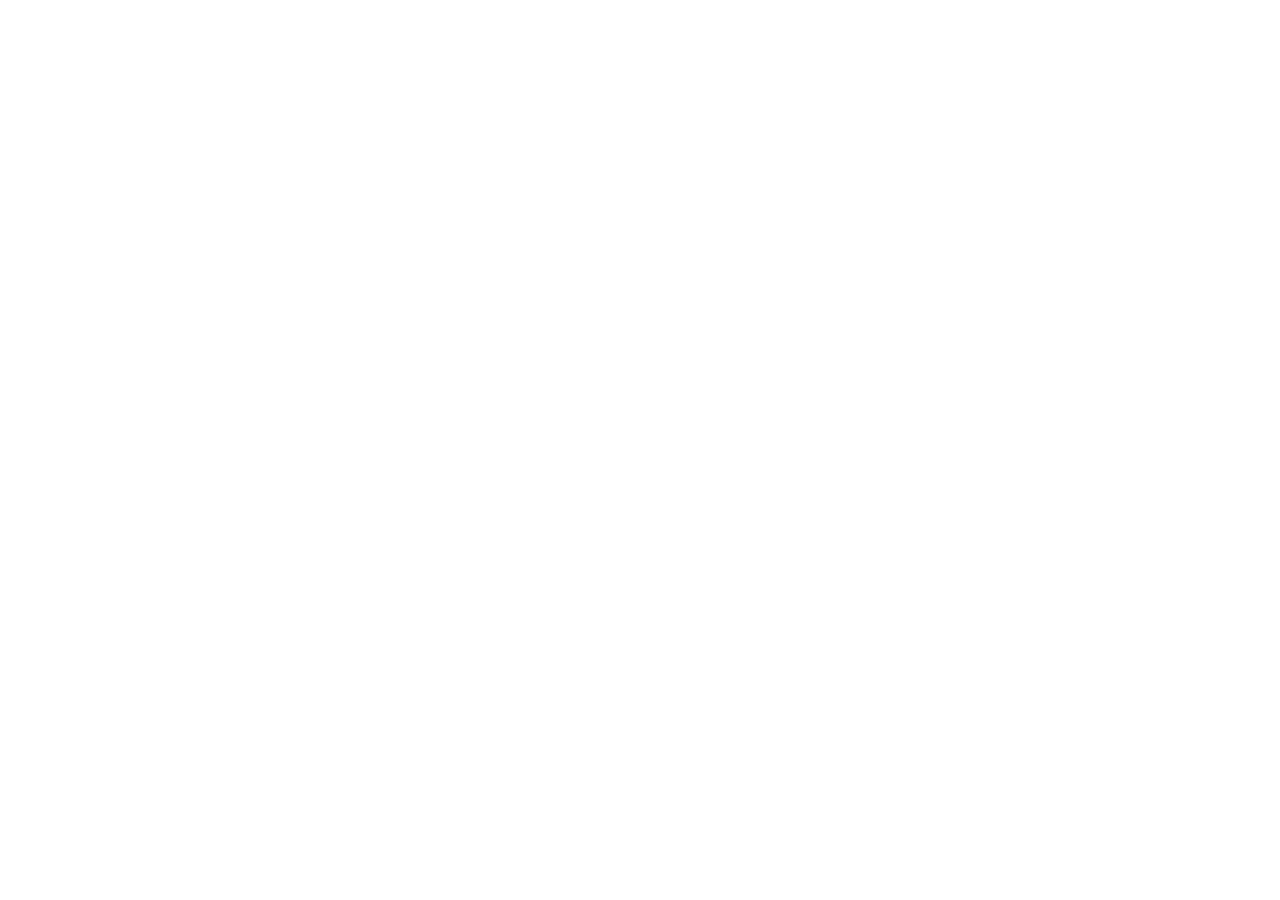
==== index.html @ b7463f8b "Add files via upload" ====
<!DOCTYPE html>
<html>
	<head>
		<meta charset="utf-8">
	    <meta name="viewport" content="width=device-width, initial-scale=1.0">
	    <link href="images/FavIcon48.png" rel="shortcut icon" />
		<title>TB - SAP Entwicklung und Beratung</title>
		<script id="sap-ui-bootstrap"
				src="https://sapui5.hana.ondemand.com/resources/sap-ui-core.js"
				data-sap-ui-theme="sap_fiori_3"
				data-sap-ui-resourceroots='{"Homepage.Homepage": "./"}'
				data-sap-ui-compatVersion="edge"
				data-sap-ui-oninit="module:sap/ui/core/ComponentSupport"
				data-sap-ui-async="true"
				data-sap-ui-frameOptions="trusted">
		</script>
	</head>
	<body class="sapUiBody">
		<div	data-sap-ui-component 
				data-name="Homepage.Homepage" 
				data-id="container" 
				data-settings='{"id" : "Homepage"}'>
		</div>
	</body>
</html>

<!-- src="resources/sap-ui-core.js" -->
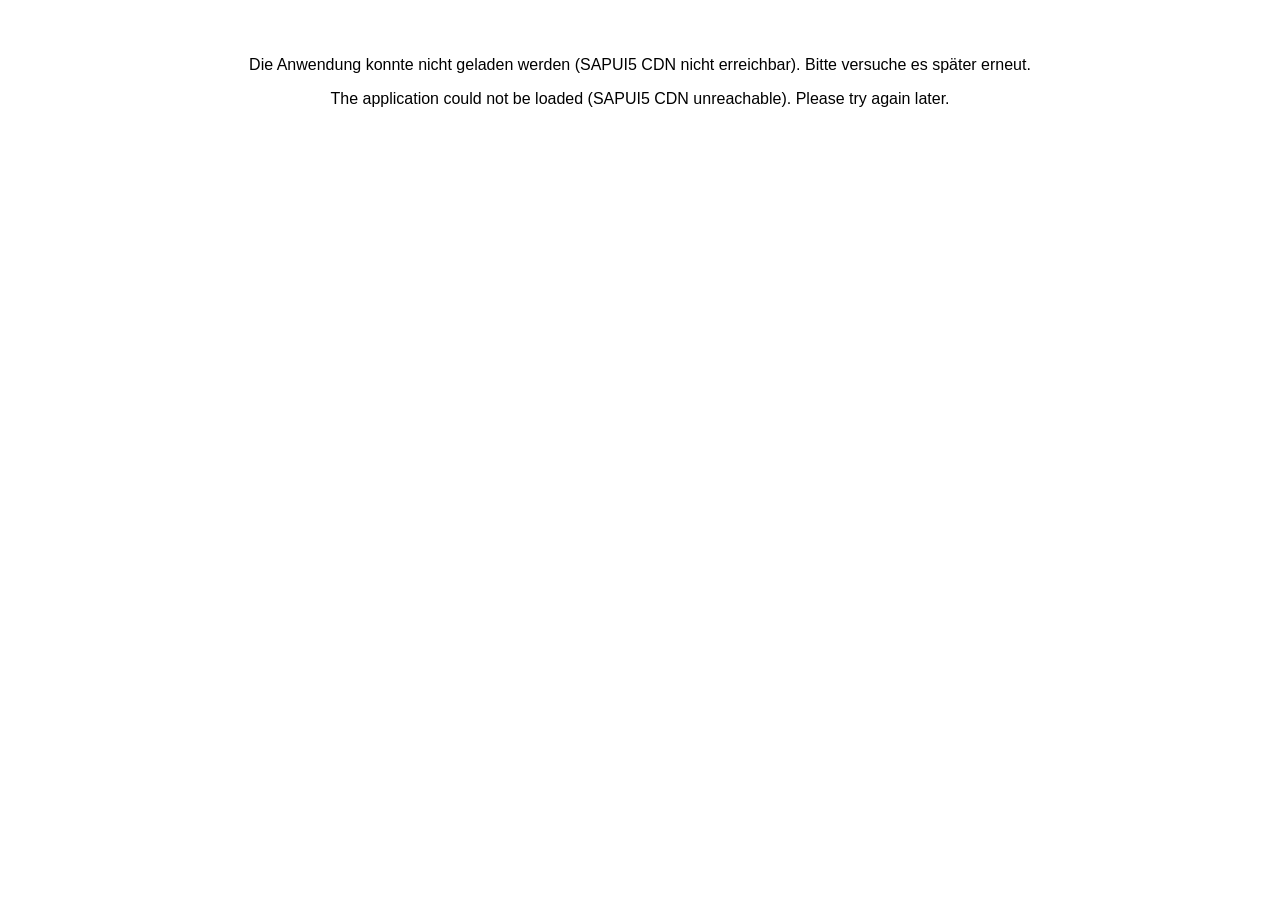
==== commit 136614a7: "Wiki title validation, TOKEN_STORAGE_KEY consolidation, CSP hardening, cleanup Snapshot deploy of de" ====
--- a/index.html
+++ b/index.html
@@ -5,15 +5,27 @@
 	    <meta name="viewport" content="width=device-width, initial-scale=1.0">
 	    <link href="images/FavIcon48.png" rel="shortcut icon" />
 		<title>TB - SAP Entwicklung und Beratung</title>
-		<script id="sap-ui-bootstrap"
-				src="https://sapui5.hana.ondemand.com/resources/sap-ui-core.js"
-				data-sap-ui-theme="sap_fiori_3"
-				data-sap-ui-resourceroots='{"Homepage.Homepage": "./"}'
-				data-sap-ui-compatVersion="edge"
-				data-sap-ui-oninit="module:sap/ui/core/ComponentSupport"
-				data-sap-ui-async="true"
-				data-sap-ui-frameOptions="trusted">
-		</script>
+		<!-- frame-ancestors/sandbox/report-uri are ignored via <meta> per the CSP
+			 spec -- data-sap-ui-frameOptions="deny" below covers clickjacking
+			 instead. localhost:443/:35729 are only needed for local testing
+			 (dev backend, and ui5 serve's auto-injected livereload script +
+			 its websocket); harmless to keep listed once deployed, since
+			 nothing on the live site ever calls out to localhost. -->
+		<meta http-equiv="Content-Security-Policy" content="
+			default-src 'self';
+			script-src 'self' https://sapui5.hana.ondemand.com http://localhost:35729;
+			style-src 'self' https://sapui5.hana.ondemand.com 'unsafe-inline';
+			img-src 'self' data: https://sapui5.hana.ondemand.com https://nodejs20prod-production.up.railway.app http://localhost:443;
+			font-src 'self' https://sapui5.hana.ondemand.com data:;
+			connect-src 'self' https://sapui5.hana.ondemand.com https://nodejs20prod-production.up.railway.app http://localhost:443 http://localhost:35729 ws://localhost:35729;
+			object-src 'none';
+			base-uri 'self';
+		">
+		<link rel="stylesheet" href="lib/highlight-github.css">
+		<script src="lib/markdown-it.min.js"></script>
+		<script src="lib/highlight.min.js"></script>
+		<script src="lib/abap.min.js"></script>
+		<script src="bootstrapErrorHandler.js"></script>
 	</head>
 	<body class="sapUiBody">
 		<div	data-sap-ui-component 
@@ -22,6 +34,4 @@
 				data-settings='{"id" : "Homepage"}'>
 		</div>
 	</body>
-</html>
-
-<!-- src="resources/sap-ui-core.js" -->+</html>
--- a/lib/highlight-github.css
+++ b/lib/highlight-github.css
@@ -0,0 +1,10 @@
+pre code.hljs{display:block;overflow-x:auto;padding:1em}code.hljs{padding:3px 5px}/*!
+  Theme: GitHub
+  Description: Light theme as seen on github.com
+  Author: github.com
+  Maintainer: @Hirse
+  Updated: 2021-05-15
+
+  Outdated base version: https://github.com/primer/github-syntax-light
+  Current colors taken from GitHub's CSS
+*/.hljs{color:#24292e;background:#fff}.hljs-doctag,.hljs-keyword,.hljs-meta .hljs-keyword,.hljs-template-tag,.hljs-template-variable,.hljs-type,.hljs-variable.language_{color:#d73a49}.hljs-title,.hljs-title.class_,.hljs-title.class_.inherited__,.hljs-title.function_{color:#6f42c1}.hljs-attr,.hljs-attribute,.hljs-literal,.hljs-meta,.hljs-number,.hljs-operator,.hljs-selector-attr,.hljs-selector-class,.hljs-selector-id,.hljs-variable{color:#005cc5}.hljs-meta .hljs-string,.hljs-regexp,.hljs-string{color:#032f62}.hljs-built_in,.hljs-symbol{color:#e36209}.hljs-code,.hljs-comment,.hljs-formula{color:#6a737d}.hljs-name,.hljs-quote,.hljs-selector-pseudo,.hljs-selector-tag{color:#22863a}.hljs-subst{color:#24292e}.hljs-section{color:#005cc5;font-weight:700}.hljs-bullet{color:#735c0f}.hljs-emphasis{color:#24292e;font-style:italic}.hljs-strong{color:#24292e;font-weight:700}.hljs-addition{color:#22863a;background-color:#f0fff4}.hljs-deletion{color:#b31d28;background-color:#ffeef0}
